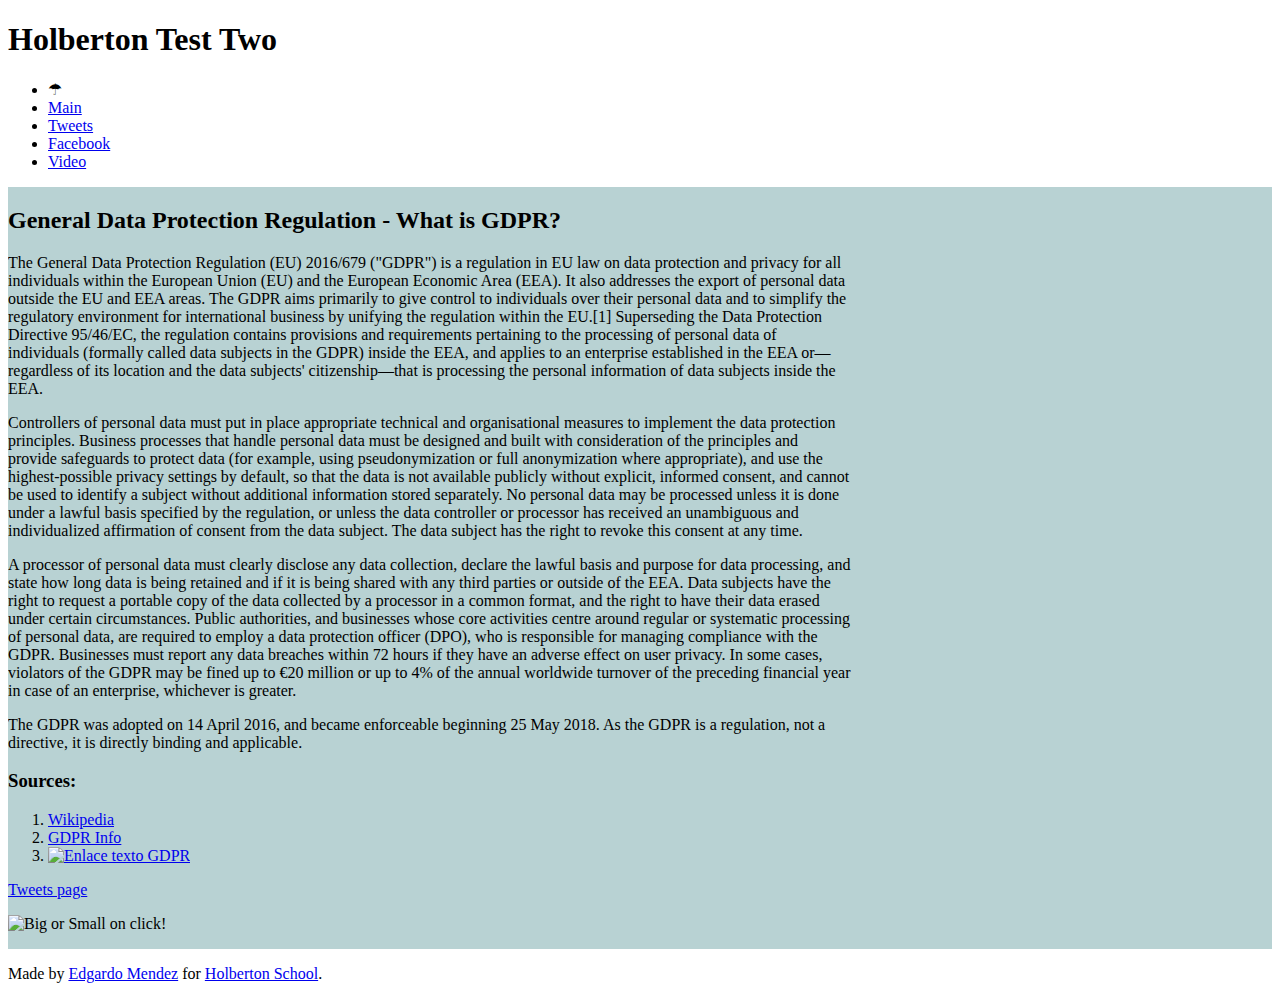
==== index.html @ c38cff4d "Disqus implementation" ====
<!DOCTYPE html>
<html lang="en">
  <head>
    <meta charset="UTF-8" />
    <meta name="viewport" content="width=device-width, initial-scale=1.0">
	<link href="https://fonts.googleapis.com/css?family=Roboto" rel="stylesheet">
	<link href="https://www.holbertonschool.com/level2/holberton.css" rel="stylesheet">
	<link href="styles.css" rel="stylesheet"> 
	<script src="behavior.js"></script>
    <title>Holberton Test Two</title>
  </head>
  <body class="works_on_smartphone">
    <header>
        <h1>Holberton Test Two</h1>
        <ul>
			<li> &#9730; </li>
            <li><a href="index.html">Main</a></li>
            <li><a href="tweets.html">Tweets</a></li>
            <li><a href="otherPage1.html">Facebook</a></li>
            <li><a href="otherPage2.html">Video</a></li>
        </ul>

    </header>
    <main>
	
	<article>
			<h2>General Data Protection Regulation - What is GDPR?</h2>
          <p>
                The General Data Protection Regulation (EU) 2016/679 ("GDPR") is a regulation
		  in EU law on data protection and privacy for all individuals within the 
		  European Union (EU) and the European Economic Area (EEA). It also addresses
		  the export of personal data outside the EU and EEA areas. The GDPR aims primarily
		  to give control to individuals over their personal data and to simplify the
		  regulatory environment for international business by unifying the regulation
		  within the EU.[1] Superseding the Data Protection Directive 95/46/EC, the regulation
		  contains provisions and requirements pertaining to the processing of personal data
		  of individuals (formally called data subjects in the GDPR) inside the EEA,
		  and applies to an enterprise established in the EEA or—regardless of its location
		  and the data subjects' citizenship—that is processing the personal information of
		  data subjects inside the EEA. 
          </p>


          <p>
                Controllers of personal data must put in place appropriate technical and organisational
		  measures to implement the data protection principles. Business processes that handle
		  personal data must be designed and built with consideration of the principles and
		  provide safeguards to protect data (for example, using pseudonymization or full
		  anonymization where appropriate), and use the highest-possible privacy settings by
		  default, so that the data is not available publicly without explicit, informed consent,
		  and cannot be used to identify a subject without additional information stored separately.
		  No personal data may be processed unless it is done under a lawful basis specified by
		  the regulation, or unless the data controller or processor has received an unambiguous
		  and individualized affirmation of consent from the data subject. The data subject has
		  the right to revoke this consent at any time. 
          </p>
	    
	    
	    <p>
	    A processor of personal data must clearly disclose any data collection, declare the lawful
		    basis and purpose for data processing, and state how long data is being retained and
		    if it is being shared with any third parties or outside of the EEA. Data subjects have
		    the right to request a portable copy of the data collected by a processor in a common
		    format, and the right to have their data erased under certain circumstances. Public
		    authorities, and businesses whose core activities centre around regular or systematic
		    processing of personal data, are required to employ a data protection officer (DPO),
		    who is responsible for managing compliance with the GDPR. Businesses must report any 
		    data breaches within 72 hours if they have an adverse effect on user privacy. In
		    some cases, violators of the GDPR may be fined up to €20 million or up to 4% of the
		    annual worldwide turnover of the preceding financial year in case of an enterprise,
		    whichever is greater. 
	    </p>
	    
	    <p>
	    The GDPR was adopted on 14 April 2016, and became enforceable beginning 25 May 2018. As the
		    GDPR is a regulation, not a directive, it is directly binding and applicable. 
        </p>
        <p>
				<h3>Sources:</h3>
				<ol>
					<li><a href="https://en.wikipedia.org/wiki/General_Data_Protection_Regulation" target="_blank">Wikipedia</a></li>
					<li><a href="https://gdpr-info.eu/" target="_blank">GDPR Info</a></li>
					<li><a href="http://eur-lex.europa.eu/legal-content/EN/TXT/PDF/?uri=CELEX:32016R0679" target="_blank"><img alt="Enlace texto GDPR" title="GDPR document" class="small" src="https://cdn2.auth0.com/blog/get-ready-for-gdpr/gdpr-flag.png"></a></li>
				</ol>

		</p>
		<p>
			<a href="tweets.html">Tweets page</a>
		</p>
		<p>
			<img title="Big or Small on click!" class="small" id="smart_thumbnail" src="https://st.depositphotos.com/2777531/4521/v/950/depositphotos_45216515-stock-illustration-geek-nerd-boy.jpg">
		</p>
	</article>
		
		<aside><div id="disqus_thread"></div>
			<script>
			
			/**
			*  RECOMMENDED CONFIGURATION VARIABLES: EDIT AND UNCOMMENT THE SECTION BELOW TO INSERT DYNAMIC VALUES FROM YOUR PLATFORM OR CMS.
			*  LEARN WHY DEFINING THESE VARIABLES IS IMPORTANT: https://disqus.com/admin/universalcode/#configuration-variables*/
			/*
			var disqus_config = function () {
			this.page.url = PAGE_URL;  // Replace PAGE_URL with your page's canonical URL variable
			this.page.identifier = PAGE_IDENTIFIER; // Replace PAGE_IDENTIFIER with your page's unique identifier variable
			};
			*/
			(function() { // DON'T EDIT BELOW THIS LINE
			var d = document, s = d.createElement('script');
			s.src = 'https://edgamen.disqus.com/embed.js';
			s.setAttribute('data-timestamp', +new Date());
			(d.head || d.body).appendChild(s);
			})();
			</script>
			<noscript>Please enable JavaScript to view the <a href="https://disqus.com/?ref_noscript">comments powered by Disqus.</a></noscript></aside>
    </main>
    <footer>
	    
	    <p>
            Made by <a href="https://twitter.com/@edgamen" target="_blank">Edgardo Mendez</a> for <a href="https://www.holbertonschool.com" target="_blank">Holberton School</a>.
        </p>
	    
    </footer>
	  
  </body>
</html>
---- styles.css ----
body main{
    display: flex;
}

body{
    flex-direction: column;

}

main{
    flex-direction: row;
    flex: auto;
    /*border: 1px solid;*/
    background-color: rgb(184, 210, 211);
}

article{
    flex: 2;
    overflow-y: auto;
    /*background-color: lightskyblue;*/
}

aside{
    flex: 1;
    overflow-y: auto;

}
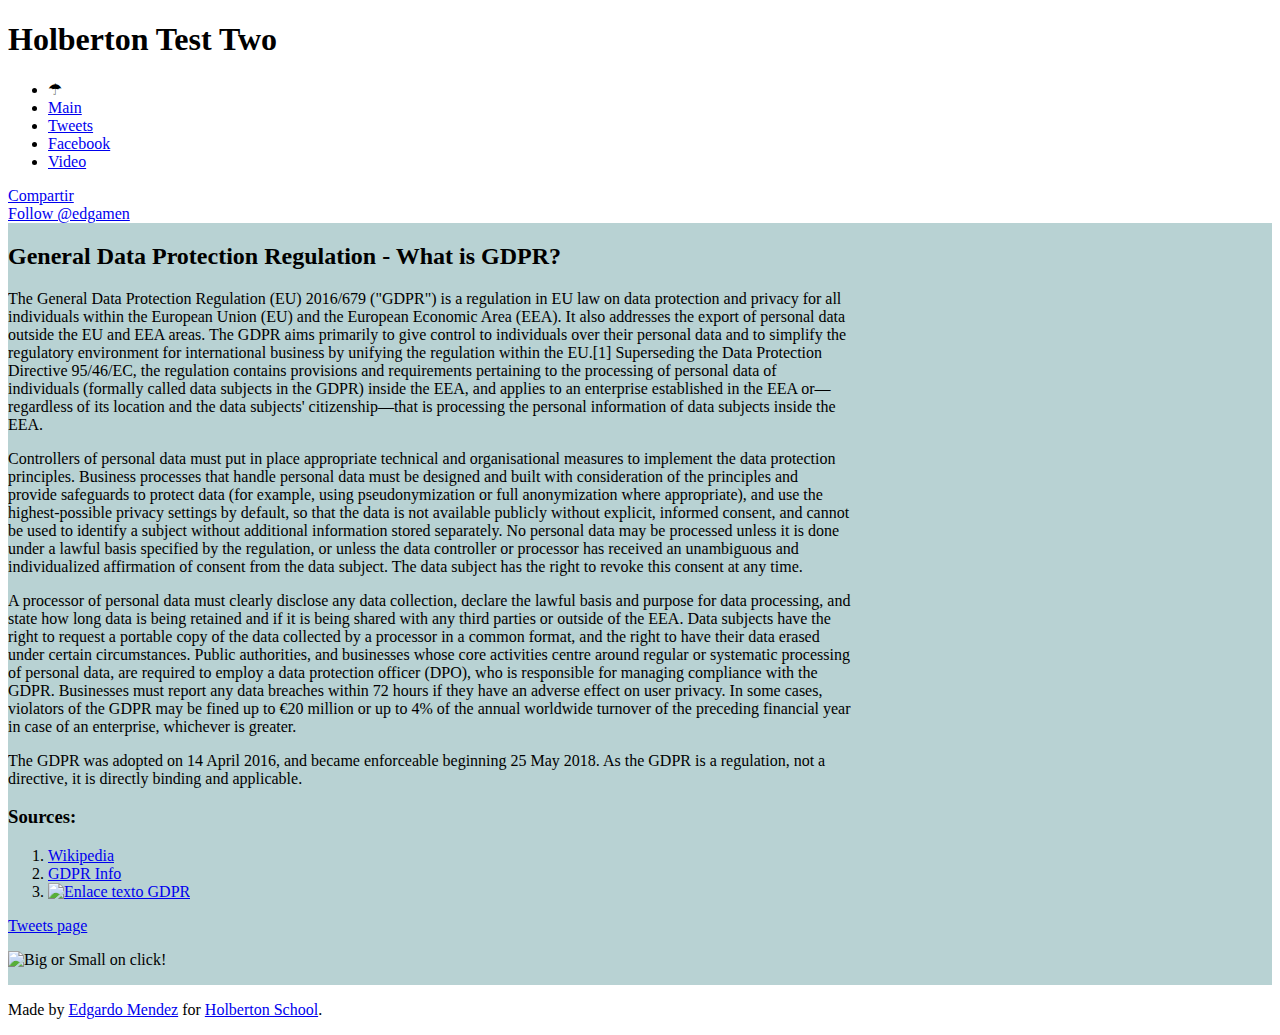
==== commit 9e70da61: "Botones redes sociales" ====
--- a/index.html
+++ b/index.html
@@ -10,6 +10,15 @@
     <title>Holberton Test Two</title>
   </head>
   <body class="works_on_smartphone">
+		<div id="fb-root"></div>
+		<script>(function(d, s, id) {
+		  var js, fjs = d.getElementsByTagName(s)[0];
+		  if (d.getElementById(id)) return;
+		  js = d.createElement(s); js.id = id;
+		  js.src = 'https://connect.facebook.net/es_LA/sdk.js#xfbml=1&version=v3.2';
+		  fjs.parentNode.insertBefore(js, fjs);
+		}(document, 'script', 'facebook-jssdk'));</script>
+
     <header>
         <h1>Holberton Test Two</h1>
         <ul>
@@ -18,7 +27,12 @@
             <li><a href="tweets.html">Tweets</a></li>
             <li><a href="otherPage1.html">Facebook</a></li>
             <li><a href="otherPage2.html">Video</a></li>
-        </ul>
+		</ul>
+		<div class="right">
+			<div class="fb-share-button" data-href="https://developers.facebook.com/docs/plugins/" data-layout="button_count" data-size="small" data-mobile-iframe="true"><a target="_blank" href="https://www.facebook.com/sharer/sharer.php?u=https%3A%2F%2Fdevelopers.facebook.com%2Fdocs%2Fplugins%2F&amp;src=sdkpreparse" class="fb-xfbml-parse-ignore">Compartir</a></div>
+			<a href="https://twitter.com/edgamen?ref_src=twsrc%5Etfw" class="twitter-follow-button" data-show-count="false">Follow @edgamen</a><script async src="https://platform.twitter.com/widgets.js" charset="utf-8"></script>
+		</div>
+		
 
     </header>
     <main>
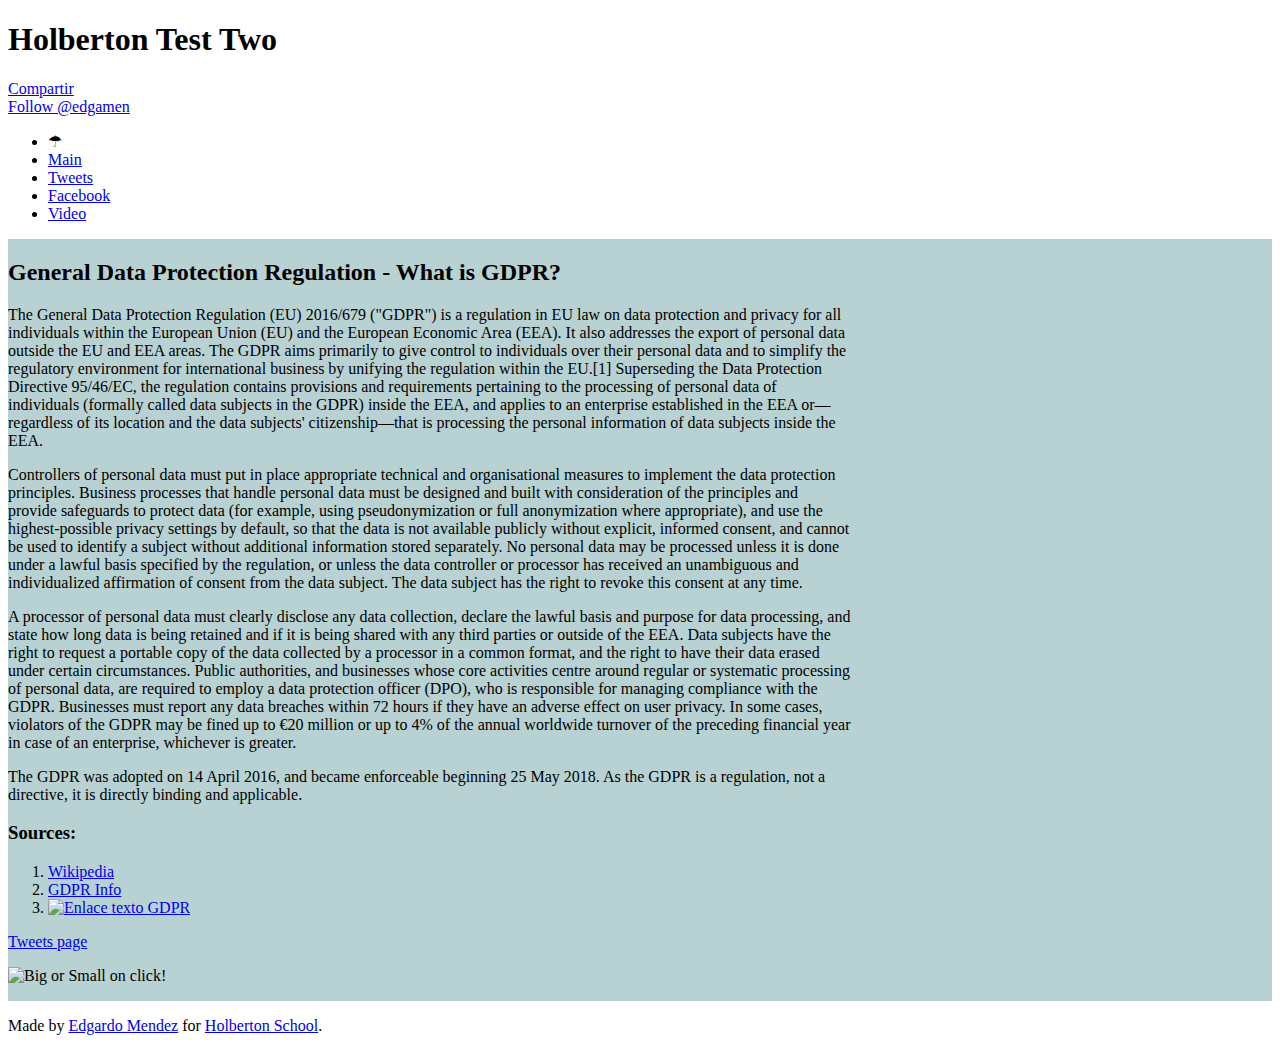
==== commit ac3741aa: "Correccion botones sociales" ====
--- a/index.html
+++ b/index.html
@@ -20,7 +20,11 @@
 		}(document, 'script', 'facebook-jssdk'));</script>
 
     <header>
-        <h1>Holberton Test Two</h1>
+		<h1>Holberton Test Two</h1>
+		<div class="right">
+				<div class="fb-share-button" data-href="https://developers.facebook.com/docs/plugins/" data-layout="button_count" data-size="small" data-mobile-iframe="true"><a target="_blank" href="https://www.facebook.com/sharer/sharer.php?u=https%3A%2F%2Fdevelopers.facebook.com%2Fdocs%2Fplugins%2F&amp;src=sdkpreparse" class="fb-xfbml-parse-ignore">Compartir</a></div>
+				<a href="https://twitter.com/edgamen?ref_src=twsrc%5Etfw" class="twitter-follow-button" data-show-count="false">Follow @edgamen</a><script async src="https://platform.twitter.com/widgets.js" charset="utf-8"></script>
+		</div>
         <ul>
 			<li> &#9730; </li>
             <li><a href="index.html">Main</a></li>
@@ -28,10 +32,7 @@
             <li><a href="otherPage1.html">Facebook</a></li>
             <li><a href="otherPage2.html">Video</a></li>
 		</ul>
-		<div class="right">
-			<div class="fb-share-button" data-href="https://developers.facebook.com/docs/plugins/" data-layout="button_count" data-size="small" data-mobile-iframe="true"><a target="_blank" href="https://www.facebook.com/sharer/sharer.php?u=https%3A%2F%2Fdevelopers.facebook.com%2Fdocs%2Fplugins%2F&amp;src=sdkpreparse" class="fb-xfbml-parse-ignore">Compartir</a></div>
-			<a href="https://twitter.com/edgamen?ref_src=twsrc%5Etfw" class="twitter-follow-button" data-show-count="false">Follow @edgamen</a><script async src="https://platform.twitter.com/widgets.js" charset="utf-8"></script>
-		</div>
+		
 		
 
     </header>
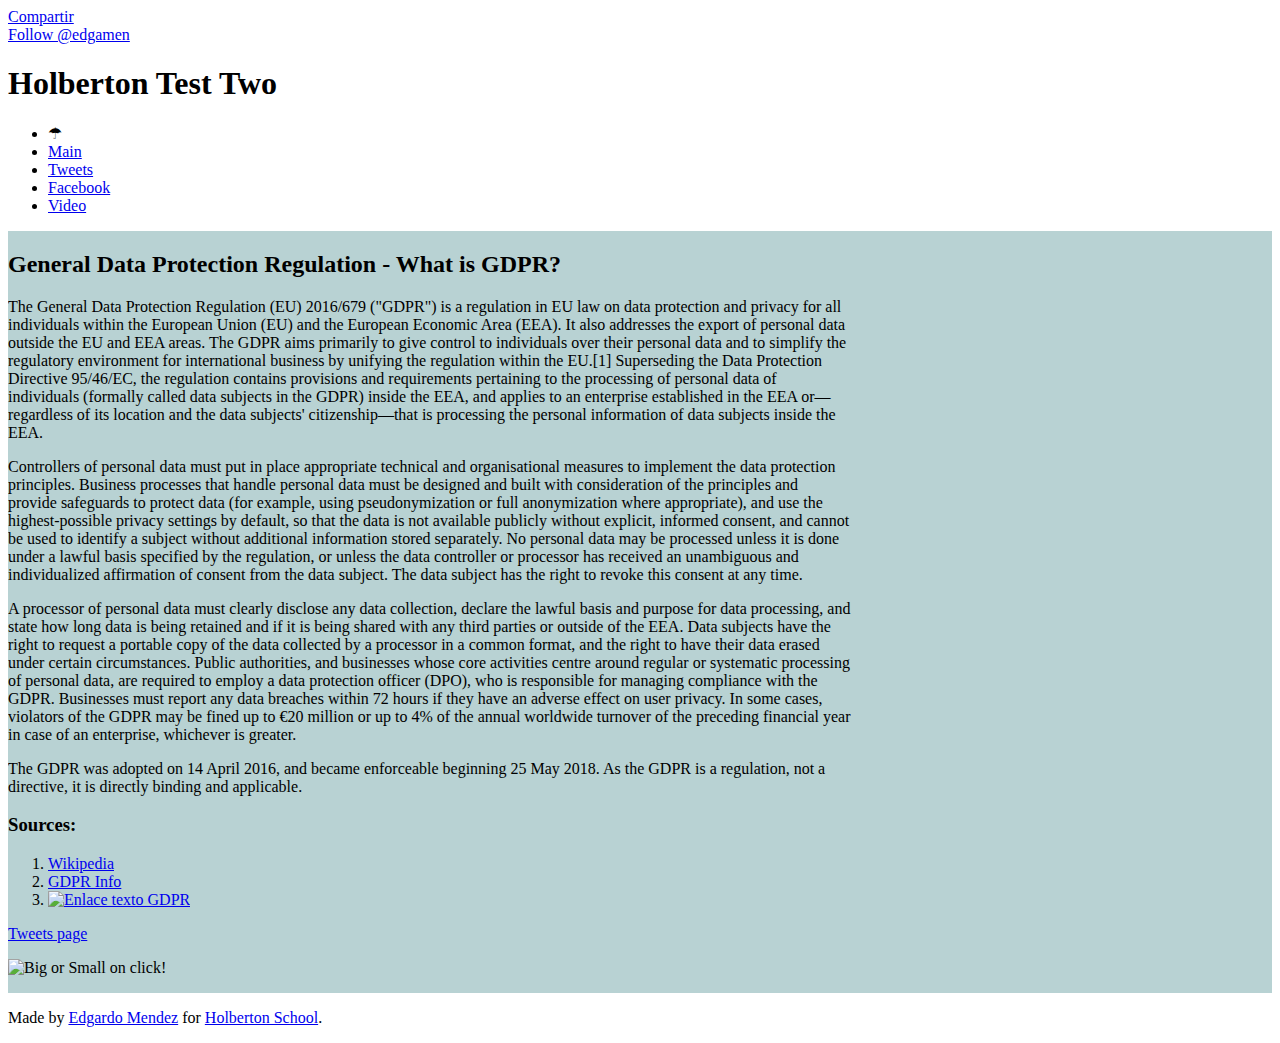
==== commit 02c7d468: "Small corrections" ====
--- a/index.html
+++ b/index.html
@@ -20,11 +20,12 @@
 		}(document, 'script', 'facebook-jssdk'));</script>
 
     <header>
+			<div class="right">
+					<div class="fb-share-button" data-href="https://developers.facebook.com/docs/plugins/" data-layout="button_count" data-size="small" data-mobile-iframe="true"><a target="_blank" href="https://www.facebook.com/sharer/sharer.php?u=https%3A%2F%2Fdevelopers.facebook.com%2Fdocs%2Fplugins%2F&amp;src=sdkpreparse" class="fb-xfbml-parse-ignore">Compartir</a></div>
+					<div><a href="https://twitter.com/edgamen?ref_src=twsrc%5Etfw" class="twitter-follow-button" data-show-count="false">Follow @edgamen</a><script async src="https://platform.twitter.com/widgets.js" charset="utf-8"></script></div>
+			</div>
 		<h1>Holberton Test Two</h1>
-		<div class="right">
-				<div class="fb-share-button" data-href="https://developers.facebook.com/docs/plugins/" data-layout="button_count" data-size="small" data-mobile-iframe="true"><a target="_blank" href="https://www.facebook.com/sharer/sharer.php?u=https%3A%2F%2Fdevelopers.facebook.com%2Fdocs%2Fplugins%2F&amp;src=sdkpreparse" class="fb-xfbml-parse-ignore">Compartir</a></div>
-				<a href="https://twitter.com/edgamen?ref_src=twsrc%5Etfw" class="twitter-follow-button" data-show-count="false">Follow @edgamen</a><script async src="https://platform.twitter.com/widgets.js" charset="utf-8"></script>
-		</div>
+		
         <ul>
 			<li> &#9730; </li>
             <li><a href="index.html">Main</a></li>
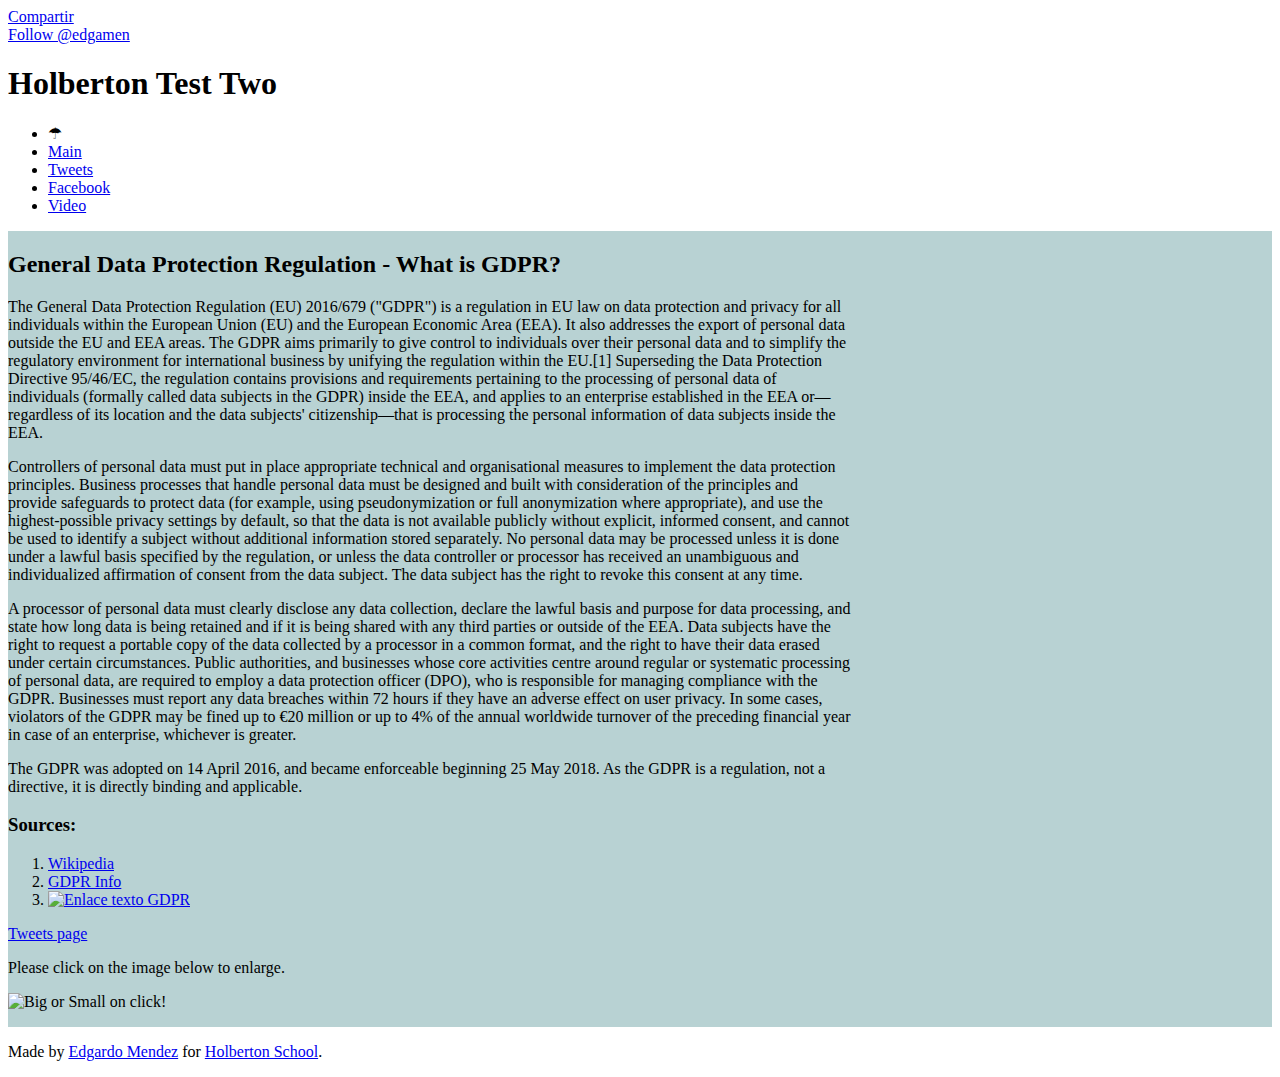
==== commit b8ca0b9d: "Version completa" ====
--- a/index.html
+++ b/index.html
@@ -21,14 +21,14 @@
 
     <header>
 			<div class="right">
-					<div class="fb-share-button" data-href="https://developers.facebook.com/docs/plugins/" data-layout="button_count" data-size="small" data-mobile-iframe="true"><a target="_blank" href="https://www.facebook.com/sharer/sharer.php?u=https%3A%2F%2Fdevelopers.facebook.com%2Fdocs%2Fplugins%2F&amp;src=sdkpreparse" class="fb-xfbml-parse-ignore">Compartir</a></div>
+					<div class="fb-share-button" data-href="https://www.facebook.com/HolbertonSchoolColombia/" data-layout="button_count" data-size="small" data-mobile-iframe="true"><a target="_blank" href="https://www.facebook.com/sharer/sharer.php?u=https%3A%2F%2Fwww.facebook.com%2FHolbertonSchoolColombia%2F&amp;src=sdkpreparse" class="fb-xfbml-parse-ignore">Compartir</a></div>
 					<div><a href="https://twitter.com/edgamen?ref_src=twsrc%5Etfw" class="twitter-follow-button" data-show-count="false">Follow @edgamen</a><script async src="https://platform.twitter.com/widgets.js" charset="utf-8"></script></div>
 			</div>
 		<h1>Holberton Test Two</h1>
 		
         <ul>
 			<li> &#9730; </li>
-            <li><a href="index.html">Main</a></li>
+			<li><a href="index.html">Main</a></li>
             <li><a href="tweets.html">Tweets</a></li>
             <li><a href="otherPage1.html">Facebook</a></li>
             <li><a href="otherPage2.html">Video</a></li>
@@ -103,7 +103,9 @@
 		<p>
 			<a href="tweets.html">Tweets page</a>
 		</p>
+		<p>Please click on the image below to enlarge.</p>
 		<p>
+						 
 			<img title="Big or Small on click!" class="small" id="smart_thumbnail" src="https://st.depositphotos.com/2777531/4521/v/950/depositphotos_45216515-stock-illustration-geek-nerd-boy.jpg">
 		</p>
 	</article>
@@ -127,7 +129,8 @@
 			(d.head || d.body).appendChild(s);
 			})();
 			</script>
-			<noscript>Please enable JavaScript to view the <a href="https://disqus.com/?ref_noscript">comments powered by Disqus.</a></noscript></aside>
+			<noscript>Please enable JavaScript to view the <a href="https://disqus.com/?ref_noscript">comments powered by Disqus.</a></noscript>
+		</aside>
     </main>
     <footer>
 	    
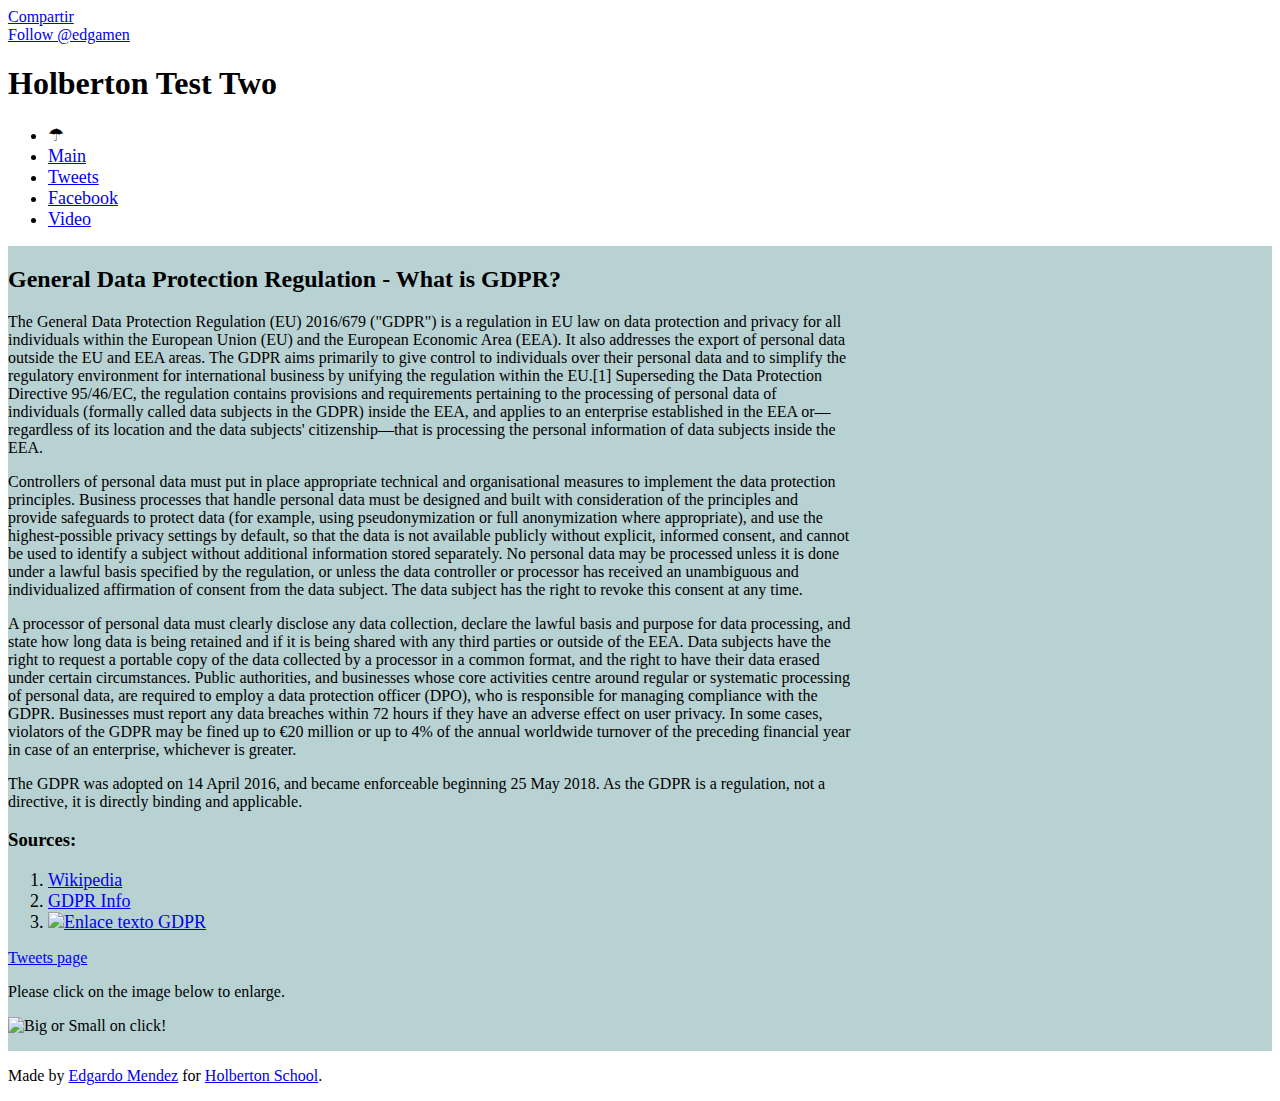
==== commit 3eee6f6a: "Depuracion final" ====
--- a/index.html
+++ b/index.html
@@ -3,7 +3,6 @@
   <head>
     <meta charset="UTF-8" />
     <meta name="viewport" content="width=device-width, initial-scale=1.0">
-	<link href="https://fonts.googleapis.com/css?family=Roboto" rel="stylesheet">
 	<link href="https://www.holbertonschool.com/level2/holberton.css" rel="stylesheet">
 	<link href="styles.css" rel="stylesheet"> 
 	<script src="behavior.js"></script>
--- a/styles.css
+++ b/styles.css
@@ -1,3 +1,4 @@
+
 body main{
     display: flex;
 }
@@ -25,3 +26,11 @@
     overflow-y: auto;
 
 }
+
+li{
+    font-size: large;
+}
+
+li a:hover {
+    font-size: larger;
+}
